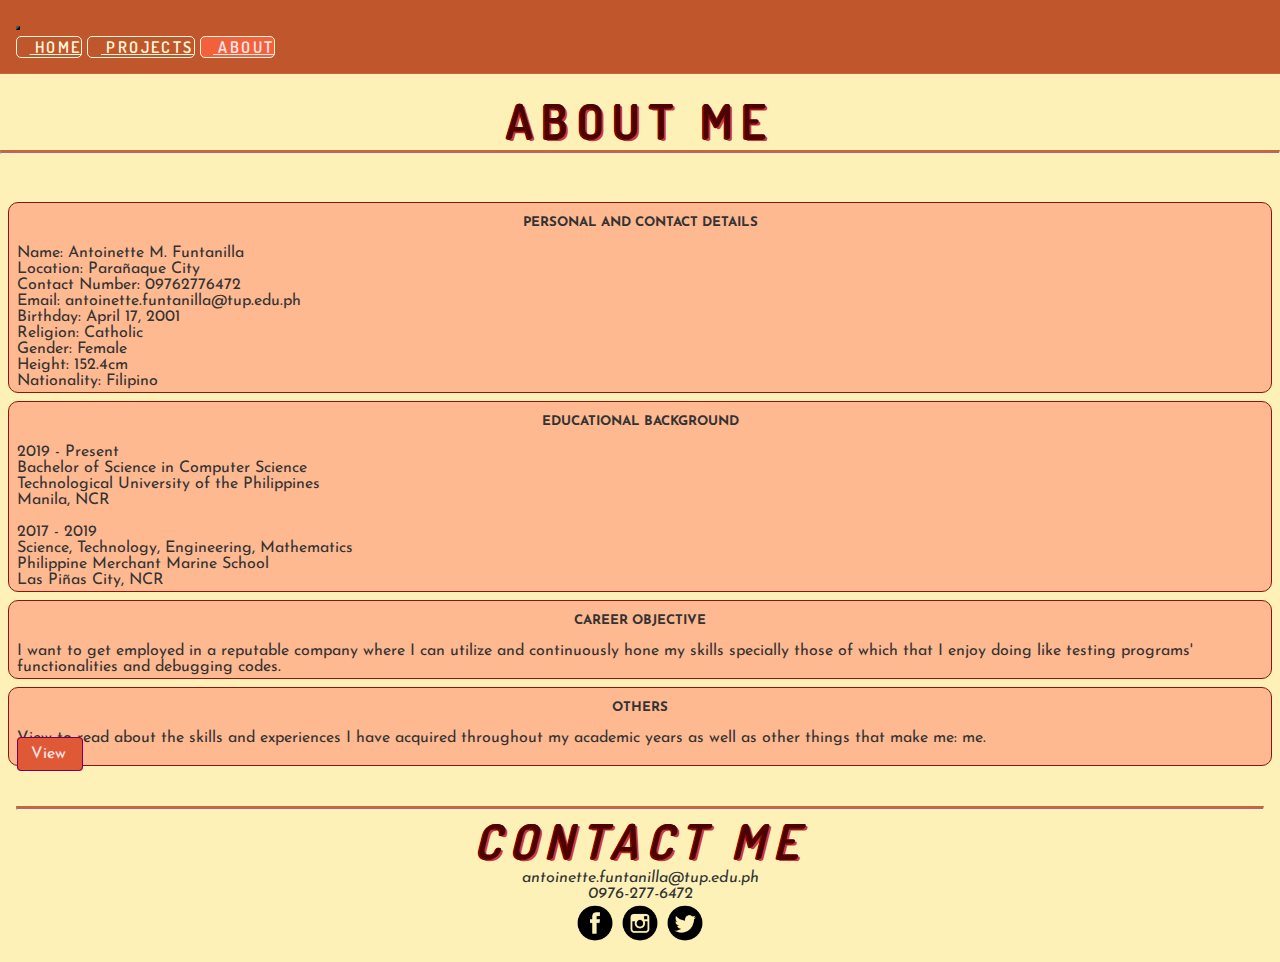
==== about.html @ d4d38b75 "Portfolio2023" ====
<!DOCTYPE html>
<html lang="en">
<head>
    <meta charset="UTF-8">
    <meta http-equiv="X-UA-Compatible" content="IE=edge">
    <meta name="viewport" content="width=device-width, initial-scale=1.0">
    <title>PortfolioAct05</title>
    <link rel="preconnect" href="https://fonts.googleapis.com">
    <link rel="preconnect" href="https://fonts.gstatic.com" crossorigin>
    <link href="https://fonts.googleapis.com/css2?family=Dosis:wght@400;500;600;700;800&family=Josefin+Sans:wght@400;500;600;700&display=swap" rel="stylesheet">
    <!-- CSS only -->
    <link href="https://cdn.jsdelivr.net/npm/bootstrap@5.1.3/dist/css/bootstrap.min.css" rel="stylesheet" integrity="sha384-1BmE4kWBq78iYhFldvKuhfTAU6auU8tT94WrHftjDbrCEXSU1oBoqyl2QvZ6jIW3" crossorigin="anonymous">
    <link rel="stylesheet" href="styles.css">
</head>
<body>
    <header> 
        <div class="navbar navbar-expand-md navbar-light">
            <div class="container-fluid">
    
                <button type="button" class="navbar-toggler"
                data-bs-toggle="collapse" 
                data-bs-target="#navbarCollapse">
    
                <span class="navbar-toggler-icon">  </span>
                </button>
                
                <div class="collapse navbar-collapse" id="navbarCollapse">
                    <div class="navbar-nav">
                        <a href="index.html" class="nav-item nav-link active ">&nbsp;HOME</a>
                        <a href="projects.html" class="nav-item nav-link active">&nbsp;PROJECTS</a>
                        <span><a href="about.html" class="nav-item nav-link active">&nbsp;ABOUT</a></span>
                    </div>
                </div>
                </div>
            </div>
        </div>
    </header>
    <header_title>
        <div class="titlebar">
            <div class="titles">
                <p>about ME</p>
            </div>
        </div>
        <hr>
    </header_title>
    <!--pic-->
    
    <div class="container">
        <div class="row">
            <div class="container">
                <div class="row g-3">
                    
                    <div class="col-lg-6 col-md-8">
                    <div class="card">
                        <div class="card-body">
                            <h5 class="card-title-about">PERSONAL AND CONTACT DETAILS</h5> <br>
                            <div class="desc-text text-start">
                                <p> Name: Antoinette M. Funtanilla <br> 
                                    Location: Parañaque City <br>
                                    Contact Number: 09762776472 <br>
                                    Email: antoinette.funtanilla@tup.edu.ph <br>
                                    Birthday: April 17, 2001 <br>
                                    Religion: Catholic <br>
                                    Gender: Female <br>
                                    Height: 152.4cm <br>
                                    Nationality: Filipino
                                </p>
                            </div>
                        </div>
                    </div>
                    </div>
                    <div class="col-lg-6 col-md-8">
                    <div class="card">
                        <div class="card-body">
                            <h5 class="card-title-about">EDUCATIONAL BACKGROUND</h5>  <br>
                            <div class="desc-text text-start">
                                <p> 2019 - Present <br> 
                                    Bachelor of Science in Computer Science<br>
                                    Technological University of the Philippines<br>
                                    Manila, NCR<br> 
                                    <br>2017 - 2019 <br> 
                                    Science, Technology, Engineering, Mathematics<br>
                                    Philippine Merchant Marine School<br> 
                                    Las Piñas City, NCR<br> 
                                </p>
                            </div>
                        </div>
                    </div>
                    </div>
                    <div class="col-lg-6 col-md-8">
                    <div class="card">
                        <div class="card-body">
                            <h5 class="card-title-about">CAREER OBJECTIVE</h5>  <br>
                            <div class="desc-text text-start">
                                <p> I want to get employed in a reputable company where I can utilize and continuously hone my skills specially those of which that I enjoy doing like testing programs' functionalities and debugging codes.
                                </p>
                            </div>
                        </div>
                    </div>
                    </div>
                    <div class="col-lg-6 col-md-8">
                    <div class="card">
                        <div class="card-body">
                            <h5 class="card-title-about">OTHERS</h5> <br>
                            <div class="desc-text text-start">
                                <p>View to read about the skills and experiences I have acquired throughout my academic years as well as other things that make me: me. 

                                </p>
                            </div>
                            <a href="skills.html" class="btn btn-primary">View</a>
                        </div>
                    </div>
                    </div> 
                </div>
            </div>
        </div>
    </div>
    <header_title>
        <div class="titlebar">
        <div class="contactus">
            <div class="cutext"> <hr>
                <div class="titles">
                <p>CONTACT ME</p>
            </div>
            <div class="contactsarea">    
                    <footer id="main-footer">
                        <p>antoinette.funtanilla@tup.edu.ph <br> 0976-277-6472</p>
                        <div class="socmed-logos">
                        <a href="https://facebook.com/siriuseverus" target="_blank">
                        <img src="images/fb.png"  height="40px"></a>
                        <a href="https://instagram.com/antoinettefuntanilla" target="_blank">
                        <img src="images/ig.png"  height="40px"></a>
                        <a href="https://twitter.com/benimaru00_" target="_blank">
                        <img src="images/twt.png"  height="40px"></a>                        
                    </footer>
            </div>
            </div>
        </div>
    </header_title>
<!-- JavaScript Bundle with Popper -->
<script src="https://cdn.jsdelivr.net/npm/bootstrap@5.1.3/dist/js/bootstrap.bundle.min.js" integrity="sha384-ka7Sk0Gln4gmtz2MlQnikT1wXgYsOg+OMhuP+IlRH9sENBO0LRn5q+8nbTov4+1p" crossorigin="anonymous"></script>
</body>
</html>
---- styles.css ----
*{
    padding: 0;
    margin: 0;
}

body{
    background-color: #fdf1b8;
    color: #333;
    font-family: 'Josefin Sans', sans-serif;
}
.navbar-expand-md{
    padding: 1em;
}

/*navbar box*/
.navbar{
    background-color: #c0562b;
    border-bottom: 1.5px solid;
    border-color: #c26743;
    padding-left: 1em;
}

.navbar a{
    font-family: 'Dosis', sans-serif !important;
    font-weight: 600;
    letter-spacing: 2.4px;
    color: cornsilk !important;
    padding-left: 1%;
    border: 1px solid cornsilk !important;
    border-radius: 5px;

}

.navbar a:hover{
    border: 1px solid rgb(121, 0, 26);
    border-radius: 5px;
    color: #5f2e00 !important;
    background-color: rgb(255, 224, 216);
}
.navbar span a:hover{
    border: 1px solid rgb(121, 0, 26);
    border-radius: 5px;
    font-weight: 600;
    letter-spacing: 2.4px;
    text-decoration: none;
    background-color: rgb(243, 96, 60);

}

.navbar span a {
    border: 1px solid rgb(121, 0, 26);
    border-radius: 5px;
    background-color: rgb(243, 96, 60);
    color: rgb(255, 233, 233) !important;
    padding-left: 1%;
}

/*line on navbar and titles*/
hr{
    width: auto;
    color: #c26743;
    border-top: 3px solid;
}

/*container of pic and texts on home*/
.container{
    margin-top: 20px;
    align-items: center;
    align-content: center;
}
.container .card2{
    background-color: rgb(255, 252, 250);
	border: 1px solid rgb(143, 19, 19);
	border-radius: 9px;
}

/*container of pic on home*/
.container .pfp{
    width: 100%; 
    min-width: 510px;
}

.container .pfp img{
    width: 100%;
}

/*container for HOME text: hi, name, and description*/
.container .name{
    font-family: 'Dosis', sans-serif;
    color: rgb(241, 84, 72);
}

/*text: Hi*/
.container .name .name-hi{
    font-weight: 800;
    font-size: 2.2rem;
}

/*text: name*/
.container .name .name-text{
    font-weight: 950;
    font-size: 1.5rem;
    letter-spacing: 1.4px;
    margin-top: -4%;
}
.container .name .name-text span{
    font-weight: 950;
    font-size: 2.9rem;
    letter-spacing: 1.2px;
    margin-top: -4%;
}

/*text: description*/
.container .name .desc-text{
    font-size: 1.6rem;
    font-weight: 500;
    font-family: 'Dosis', sans-serif;
    padding-right: 60px;
}

/*universal style for area: titles*/
.titlebar{
    text-align: center;
    padding-top: 1rem;
    align-items: center !important;  
    align-content: center !important;  
}

.container1 .btn{
    margin-top: 0;
    background-color: rgb(224, 89, 55);
    color: rgb(255, 233, 233);
    padding: 0.8rem 3rem 0.8rem 3rem;
    border-radius: 4px;
    text-decoration: none;
    border: 1.5px solid rgb(121, 0, 95);

}
.container1 .btn:hover{
    border: 1.5px solid rgb(121, 0, 95);
    color: rgb(226, 62, 21);
    background-color: #ffdbbd;
}
.btn{
    background-color: rgb(224, 89, 55);
    color: rgb(255, 233, 233);
    padding: 0.8rem 3rem 0.8rem 3rem;
    border-radius: 4px;
    text-decoration: none;
    border: 1.5px solid rgb(121, 0, 95);

}
.btn:hover{
    border: 1.5px solid rgb(121, 0, 95);
    color: rgb(226, 62, 21);
    background-color: #ffdbbd;
}

.card .btn{
    background-color: rgb(224, 89, 55);
    color: rgb(255, 233, 233);
    border-radius: 4px;
    text-decoration: none;
    border: 1.5px solid rgb(121, 0, 95);
    margin: 0;
    padding: 0.5rem 1rem 0.5rem 0.8rem;
}
.card .btn:hover{
    border: 1.5px solid rgb(121, 0, 95);
    color: rgb(226, 62, 21);
    background-color: #ffdbbd;
    
}

/*universal style for text: titles*/
.titles{  
    color:#4d0202;
    font-size: 3em;
    font-family: 'Dosis', sans-serif;    
    font-weight: 600;
    letter-spacing: 8.5px;
    text-transform: uppercase;
    text-shadow:
    0 0 0 rgba(185, 41, 41, 0.904),
    0 0 0 rgb(240, 0, 0),
    -1px 1px 0 rgb(95, 3, 3),
    2px 2px 0 rgb(206, 58, 58);
}

/*SKILLS TAB STARTS HERE*/
/*SKILLS TAB: box spacing*/
.box2{
    display: flex;
    flex-direction: row;
    justify-content: space-around;
    margin: 1rem 3rem;
    
}



/*SKILLS TAB: box area for skills*/
.boxskill{
    padding: 1em;
    justify-content: center;
	background-color: rgb(255, 252, 250);
	border: 1px solid rgb(143, 19, 19);
	border-radius: 9px;
    width: 100%;
    height: auto;
    margin-bottom: 1rem;

}

/*SKILLS TAB: text: prog languages*/
.skilltext2{
    margin: 1em;
	color: #333;
	font-size: 1.2rem;
	font-family: 'Josefin Sans', sans-serif;
    display: inline-flex;
    font-weight: 100;
}
.skilltext{
	color: #333;
	font-size: 1.3rem;
	font-family: 'Josefin Sans', sans-serif;
    font-weight: bold;
}

.skillsimg{
    height: 200px;
    width: auto;
}


/*PROJECTS TAB STARTS HERE*/

.projects-text{
    margin-top: 40px;
    color: #4d0202;
    font-size: 1.2rem;
}
/*PROJECTS: alignments inside the box*/
.card{    
    padding: 0.8rem 0.5rem 0.2rem 0.5rem ;
	background-color:#ffb991;
	border: 1.5px solid rgb(143, 19, 19);
	border-radius: 10px;
    margin: 0.5rem;
}
.card .card-title{    
    text-align: left;
}


.card img{
    height: 220px;
    width: auto;
    border-radius: 6px;
}

.projectarea:hover {
    border: 1.5px solid rgb(19, 19, 19);
    
}

.card-img-top {
    display: block;
    margin-left: auto;
    margin-right: auto;
    max-width: 750px;
}
.center{
    text-align: center;
}

/* Slideshow container */
.slideshow-container {
  position: relative;
  margin: auto;
  background-color: rgba(255, 91, 91, 0.295);
}

/* Next & previous buttons */
.prev, .next {
  cursor: pointer;
  position: absolute;
  top: 50%;
  width: auto;
  margin-top: -22px;
  padding: 20px 16px 20px 16px ;
  border: 1px solid rgb(121, 0, 26);
  color: rgb(236, 215, 215);
  font-weight: bold;
  font-size: 18px;
  transition: 0.6s ease;
  background-color: rgb(226, 62, 21);
  border-radius: 0 3px 3px 0;
  user-select: none;
  text-decoration: none;
}

/* Position the "next button" to the right */
.next {
  right: 0;
  border-radius: 3px 0 0 3px;
}

/* On hover, add a black background color with a little bit see-through */
.prev:hover, .next:hover {
  color: #4d0202;
  background-color: rgb(236, 215, 215);
  border: 1px solid rgb(121, 0, 26);
}

.slideshow-container .dot {
    cursor: pointer;
    height: 15px;
    width: 15px;
    margin: 0 2px;
    background-color: #bbb;
    border-radius: 50%;
    display: inline-block;
    transition: background-color 0.6s ease;
  }
  
  .slideshow-container .active, .dot:hover {
    background-color: #717171;
  }
/* Fading animation */
.fade {
  animation-name: fade;
  animation-duration: 1s;
}

@keyframes fade {
  from {opacity: .4}
  to {opacity: 1}
}


/*END OF PROJECTS PAGE*/ 

/*ABOUT PAGE STARTS HERE*/
/*container of pic and texts*/

.flex-container {
    display: flex;
    flex-flow: column wrap;
    align-content: flex-end;
}
/*container of pic*/
.container .pfp2{
    width: 100%; 
    min-width: 150px;
}

.container .pfp2 img{
    width: 100%;
    max-width: 150px;
}
.card .card-title-about{
    text-align: center;
    
}
.navbar-toggler{
    margin-bottom: 7px;
    background-color: rgb(255, 211, 208);
    
    
}

/*container for text: hi, name, and description*/
.container .name2{
    font-family: 'Dosis', sans-serif;
    color: rgb(241, 84, 72);
}

/*text: welcome*/
.container .name2 .name-hi{
    font-weight: 800;
    font-size: 2.5em;
}

/*text: name*/
.container .name2 .name-text{
    font-weight: 700;
    font-size: 2em;
}

/*text: description*/
.container .name2 .desc-text{
    font-size: 1rem;
    font-weight: 500;
    font-family: 'Dosis', sans-serif;
}

/*CONTACT US: text*/
.cutext{
        font-size: 1rem;
        font-style: oblique;
        padding: 1rem; 
        margin: 0;
}

/*CONTACT US alignment*/
.contactus{
    margin: 0;
    text-align: center;
}
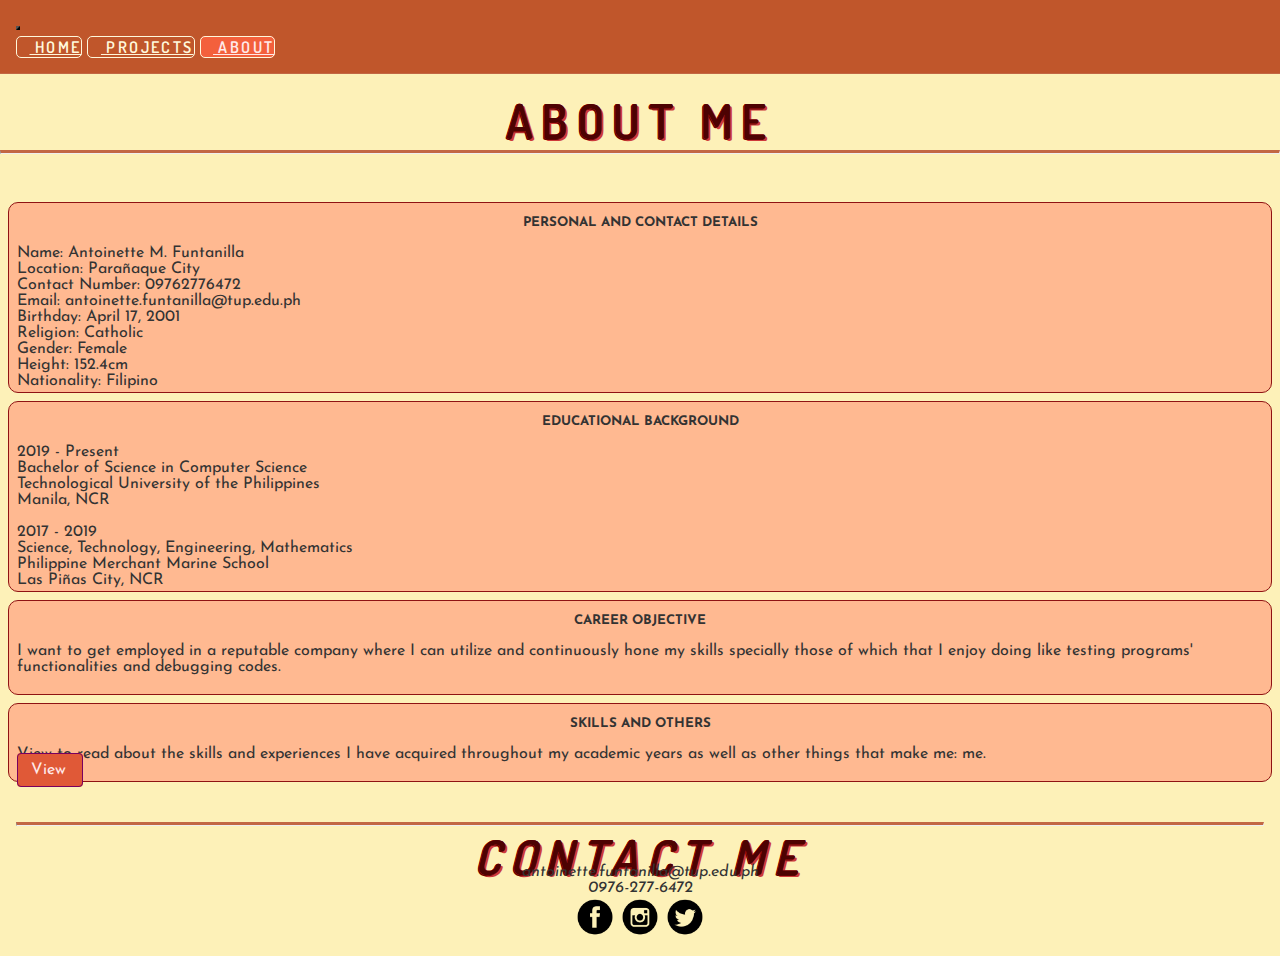
==== commit 124098cf: "edit" ====
--- a/about.html
+++ b/about.html
@@ -4,7 +4,7 @@
     <meta charset="UTF-8">
     <meta http-equiv="X-UA-Compatible" content="IE=edge">
     <meta name="viewport" content="width=device-width, initial-scale=1.0">
-    <title>PortfolioAct05</title>
+    <title>amfunt</title>
     <link rel="preconnect" href="https://fonts.googleapis.com">
     <link rel="preconnect" href="https://fonts.gstatic.com" crossorigin>
     <link href="https://fonts.googleapis.com/css2?family=Dosis:wght@400;500;600;700;800&family=Josefin+Sans:wght@400;500;600;700&display=swap" rel="stylesheet">
@@ -93,6 +93,7 @@
                             <h5 class="card-title-about">CAREER OBJECTIVE</h5>  <br>
                             <div class="desc-text text-start">
                                 <p> I want to get employed in a reputable company where I can utilize and continuously hone my skills specially those of which that I enjoy doing like testing programs' functionalities and debugging codes.
+                                <br><br>
                                 </p>
                             </div>
                         </div>
@@ -101,7 +102,7 @@
                     <div class="col-lg-6 col-md-8">
                     <div class="card">
                         <div class="card-body">
-                            <h5 class="card-title-about">OTHERS</h5> <br>
+                            <h5 class="card-title-about">SKILLS AND OTHERS</h5> <br>
                             <div class="desc-text text-start">
                                 <p>View to read about the skills and experiences I have acquired throughout my academic years as well as other things that make me: me. 
 
@@ -130,7 +131,7 @@
                         <img src="images/fb.png"  height="40px"></a>
                         <a href="https://instagram.com/antoinettefuntanilla" target="_blank">
                         <img src="images/ig.png"  height="40px"></a>
-                        <a href="https://twitter.com/benimaru00_" target="_blank">
+                        <a href="https://twitter.com/itadakimeowsu" target="_blank">
                         <img src="images/twt.png"  height="40px"></a>                        
                     </footer>
             </div>
--- a/styles.css
+++ b/styles.css
@@ -410,3 +410,6 @@
     text-align: center;
 }
 
+.contactsarea{
+    margin-top: -22px;
+}
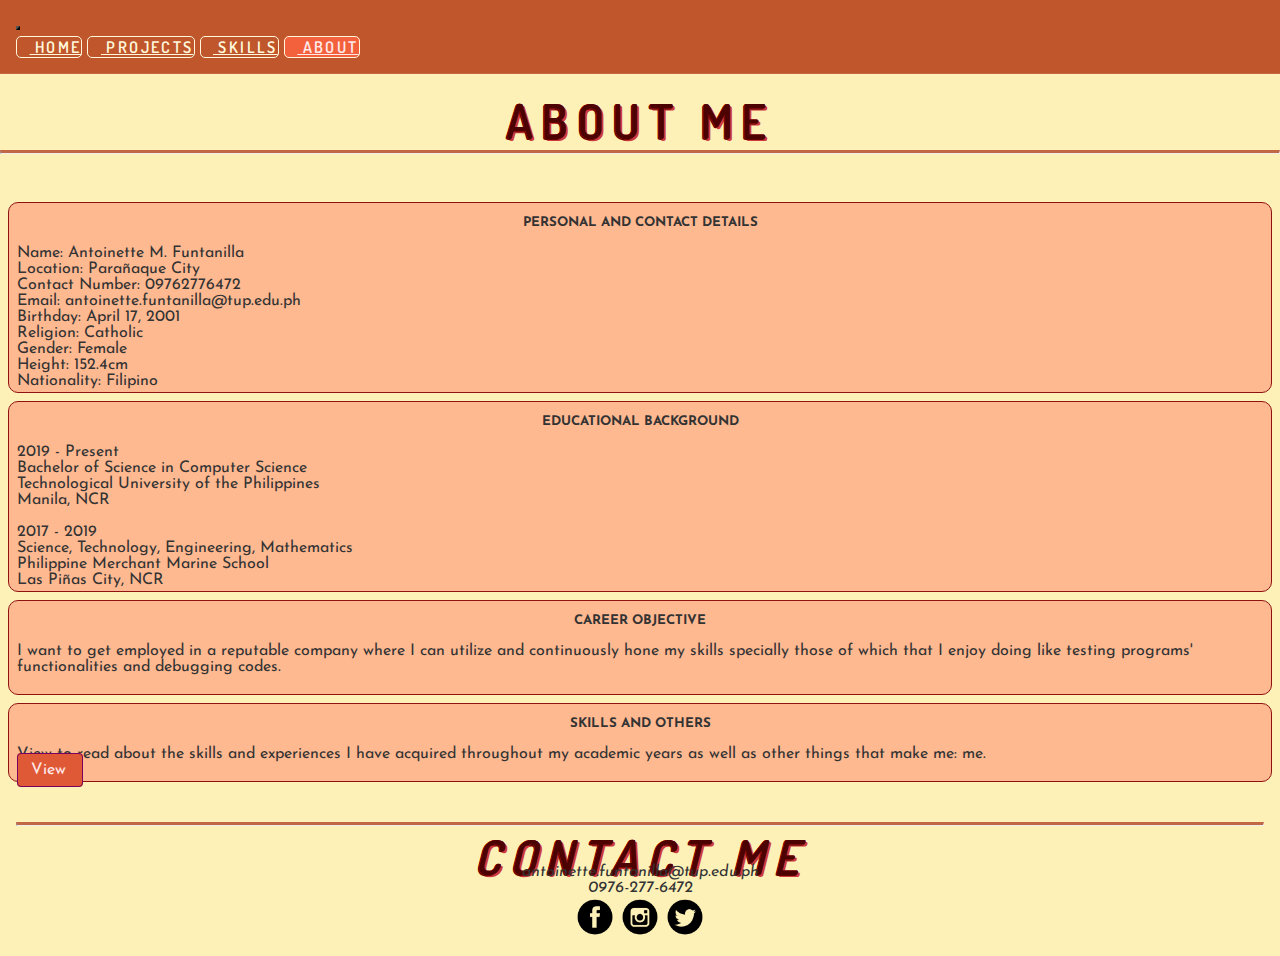
==== commit 06010fba: "edit" ====
--- a/about.html
+++ b/about.html
@@ -28,6 +28,7 @@
                     <div class="navbar-nav">
                         <a href="index.html" class="nav-item nav-link active ">&nbsp;HOME</a>
                         <a href="projects.html" class="nav-item nav-link active">&nbsp;PROJECTS</a>
+                        <a href="skills.html" class="nav-item nav-link active">&nbsp;SKILLS</a>
                         <span><a href="about.html" class="nav-item nav-link active">&nbsp;ABOUT</a></span>
                     </div>
                 </div>
--- a/styles.css
+++ b/styles.css
@@ -77,7 +77,8 @@
 /*container of pic on home*/
 .container .pfp{
     width: 100%; 
-    min-width: 510px;
+    align-items: center;
+    
 }
 
 .container .pfp img{
@@ -88,6 +89,7 @@
 .container .name{
     font-family: 'Dosis', sans-serif;
     color: rgb(241, 84, 72);
+    padding: 1em;
 }
 
 /*text: Hi*/
@@ -100,12 +102,11 @@
 .container .name .name-text{
     font-weight: 950;
     font-size: 1.5rem;
-    letter-spacing: 1.4px;
     margin-top: -4%;
 }
 .container .name .name-text span{
     font-weight: 950;
-    font-size: 2.9rem;
+    font-size: 2.9em;
     letter-spacing: 1.2px;
     margin-top: -4%;
 }
@@ -113,9 +114,8 @@
 /*text: description*/
 .container .name .desc-text{
     font-size: 1.6rem;
-    font-weight: 500;
+   
     font-family: 'Dosis', sans-serif;
-    padding-right: 60px;
 }
 
 /*universal style for area: titles*/
@@ -175,7 +175,7 @@
 /*universal style for text: titles*/
 .titles{  
     color:#4d0202;
-    font-size: 3em;
+    font-size: 3rem;
     font-family: 'Dosis', sans-serif;    
     font-weight: 600;
     letter-spacing: 8.5px;
@@ -229,8 +229,9 @@
 }
 
 .skillsimg{
-    height: 200px;
-    width: auto;
+    height: auto;
+    width: 80%;
+    max-width: 450px;
 }
 
 
@@ -339,6 +340,10 @@
   to {opacity: 1}
 }
 
+.vid{
+    width: 100%;
+}
+
 
 /*END OF PROJECTS PAGE*/ 
 
